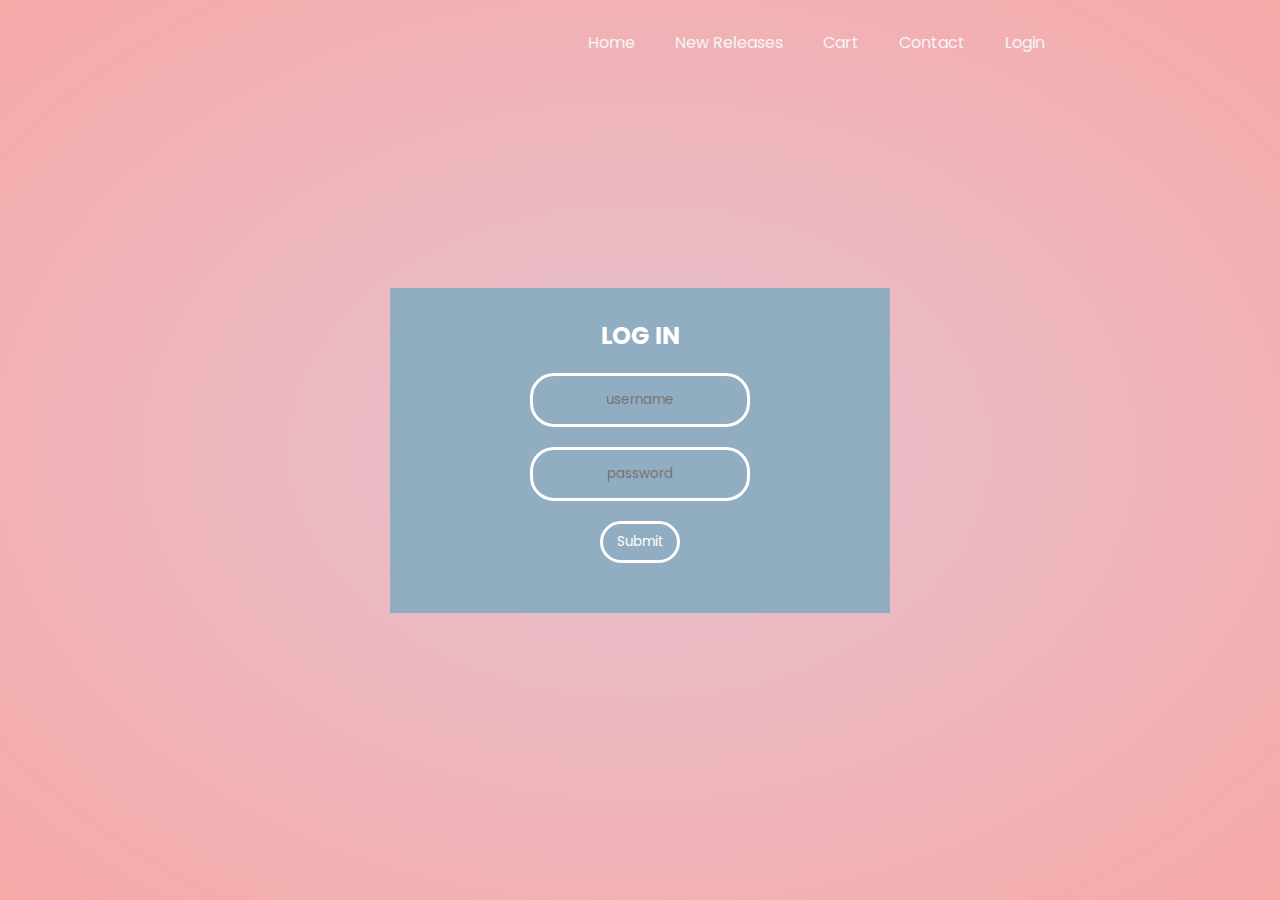
==== login.html @ cf4e6bc2 "login page added" ====
<!DOCTYPE html>
<html>
    <head>
        <link rel="stylesheet" href="style.css">
    </head>
    <body>
        <section class="main">
            <header>
                <ul class="nav">
                    <li><a href="index.html">Home</a></li>
                    <li><a href="#">New Releases</a></li>
                    <li><a href="#">Cart</a></li>
                    <li><a href="#">Contact</a></li>
                    <li><a href="login.html">Login</a></li>
                </ul>
            </header>
            <form class="box" action="login.html" method="POST">
                <h2>Log In</h2>
                <input type="text" name="" placeholder="username" id="username">
                <input type="password" name="" placeholder="password" id="password">
                <input type="submit" name="" placeholder="">
            </form>
        </section>
    </body>
</html>
---- style.css ----
/*=============== GOOGLE FONTS ===============*/
@import url('https://fonts.googleapis.com/css2?family=Poppins:wght@400;500;600;900&display=swap');

* {
    box-sizing: border-box;
    margin: 0;
    padding: 0;
    font-family: 'Poppins', sans-serif;
}

.main {
    position: relative;
    min-height: 100vh;
    background: radial-gradient(#E5C3D1, #F7A9A8);
    display: flex;
    justify-content: center;
    align-items: center;
    flex-direction: column;
    padding: 30px 100px;
}


.box {
    width: 500px;
    padding: 30px;
    top: 50%;
    left: 50%;
    transform: translate(0%, 0%);
    background-color:#91ADC2;
    text-align: center;
}

.box h2 {
    color: white;
    text-transform: uppercase;
    font-weight: 700;
}

.box input[type="text"], .box input[type="password"] {
    border: 0;
    background: none;
    display: block;
    margin: 20px auto;
    text-align: center;
    border: 3px solid;
    padding: 14px 10px;
    width: 220px;
    outline: none;
    color: white;
    border-radius: 24px;
    transition: 0.25px;
}

.box input[type="submit"] {
    border: 0;
    background: none;
    display: block;
    margin: 20px auto;
    text-align: center;
    border: 3px solid;
    padding: 8px 8px;
    width: 80px;
    outline: none;
    color: white;
    border-radius: 24px;
    transition: 0.25px;
    cursor: pointer;
}

.box input[type="submit"]:hover {
    background-color:#F7A9A8;
}

header {
    position: absolute;
    top: 0;
    left: 35%;
    width: 100%;
    padding: 30px 100px;
    display: flex;
    justify-content: space-between;
    align-items: center;
    z-index: 1000;
}

.nav {
    display: flex;
}

.nav li {
    list-style: none;
}

.nav li a {
    position: relative;
    color: whitesmoke;
    text-decoration: none;
    margin-left: 40px;
}

.content {
    position: relative;
    width: 100%;
    display: flex;
    justify-content: space-between;
    align-items: center;
}

.content .top {
    width: 100%;
    max-width: 600px;
}

.content .top h2 {
    color: #91ADC2;
    font-family: 'Poppins';
}

.content .top .head {
    font-size: 1.1em;
    font-weight: 200;
    color: whitesmoke;
}

.content .top .author {
    font-weight: 300;
    font-size: medium;
}

.content .top p {
    color: white;
    font-family: 'Poppins';
    line-height: 1.5em;
    margin: 20px 0;
}

.imgTop .imgOne img {
    width: 200%;
    max-width: 600px;
}

.button {
    position: relative;
    display: inline-block;
    padding: 15px 40px;
    background-color: #91ADC2;
    color: white;
    font-family: 'Poppins';
    font-size: 0.8em;
    font-weight: 500;
    border-radius: 40px;
    text-decoration: none;
}
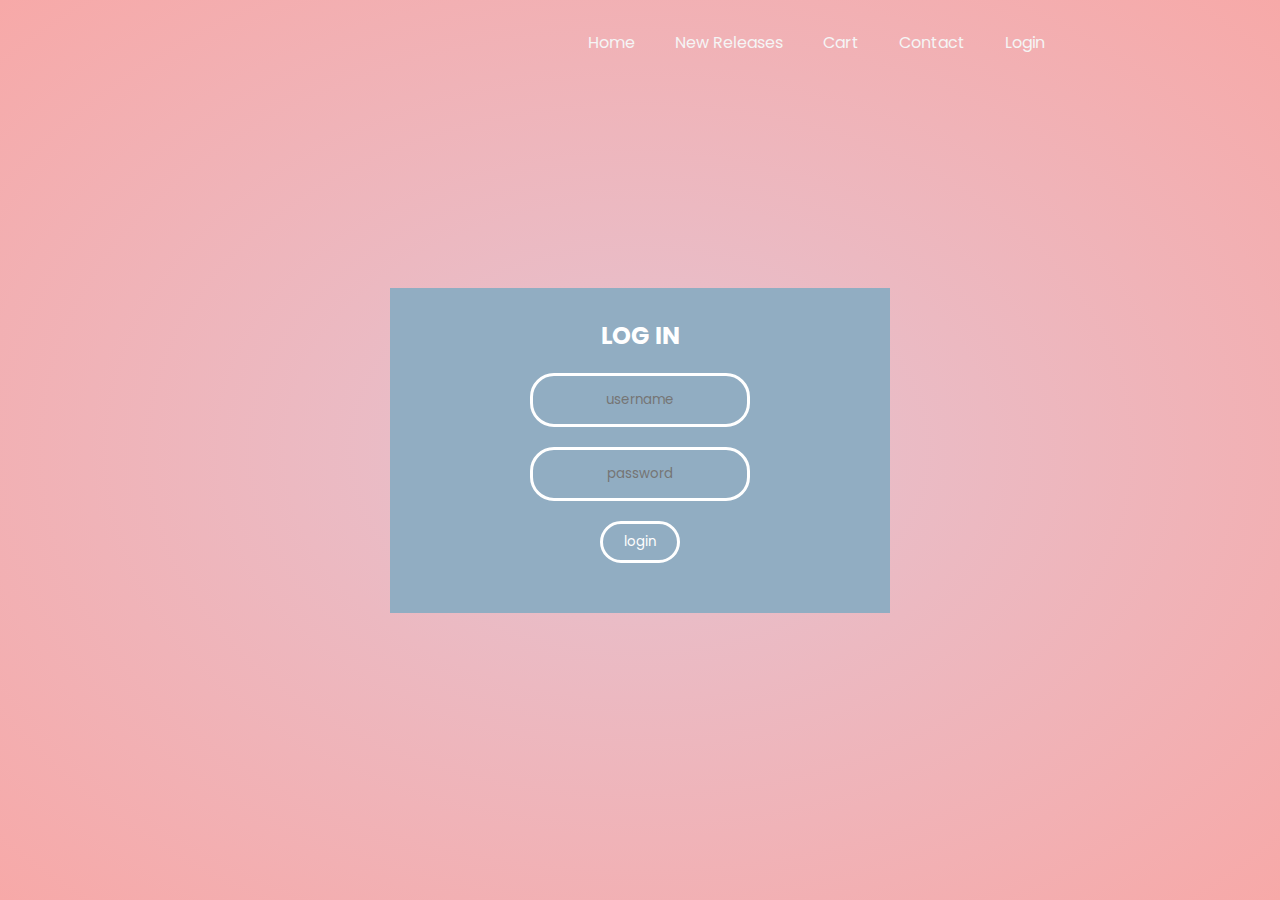
==== commit 713bf71f: "login authentication" ====
--- a/login.html
+++ b/login.html
@@ -2,6 +2,7 @@
 <html>
     <head>
         <link rel="stylesheet" href="style.css">
+        <script src="main.js"></script>
     </head>
     <body>
         <section class="main">
@@ -18,7 +19,7 @@
                 <h2>Log In</h2>
                 <input type="text" name="" placeholder="username" id="username">
                 <input type="password" name="" placeholder="password" id="password">
-                <input type="submit" name="" placeholder="">
+                <input type="submit" name="" value="login" onclick="validate">
             </form>
         </section>
     </body>
